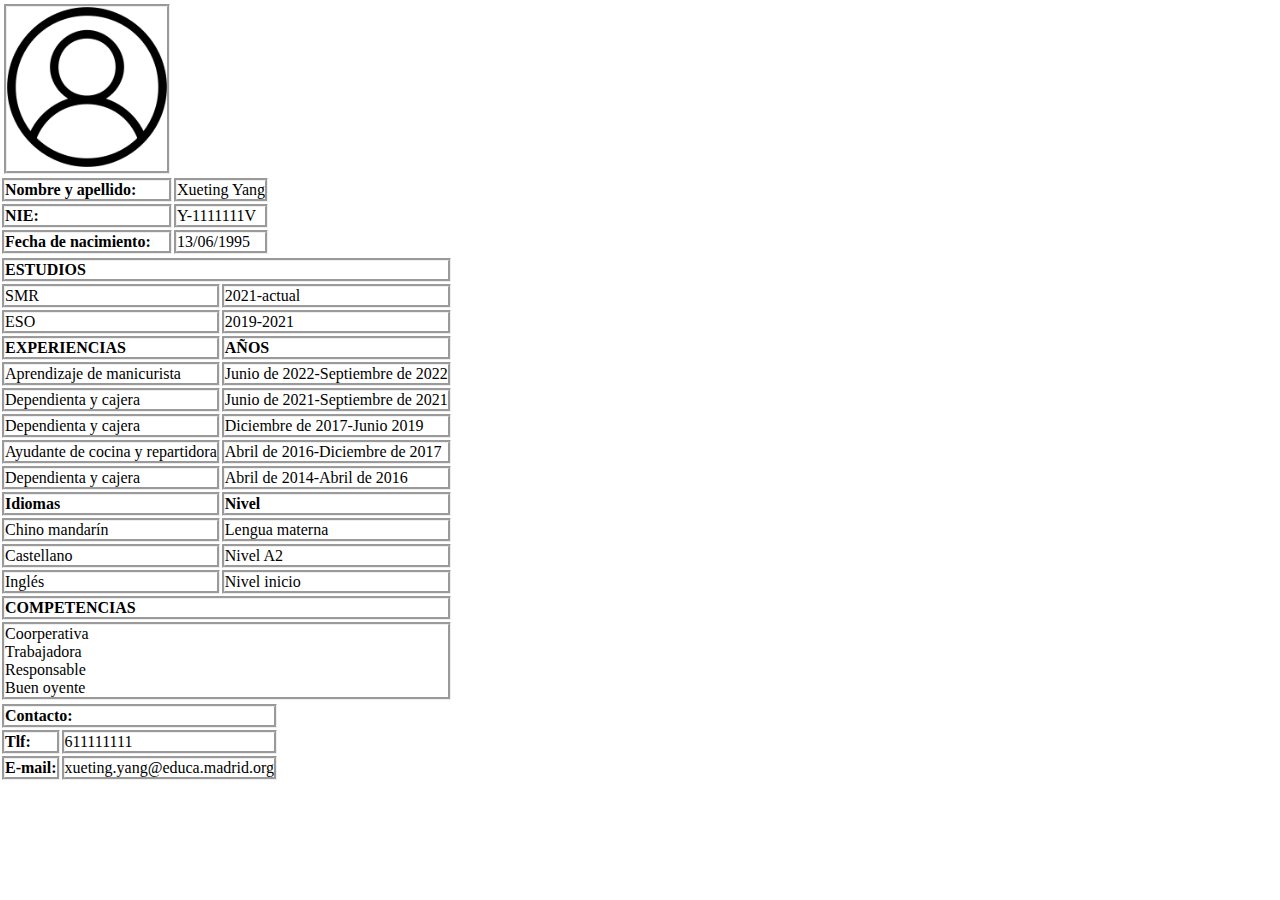
==== webpersonal/paginaCV/cv.html @ f2e088f3 "Add files via upload" ====
<!DOCTYPE html>
<html lang="es">
<head>
    <meta charset="UTF-8">
    <meta http-equiv="X-UA-Compatible" content="IE=edge">
    <meta name="viewport" content="width=device-width, initial-scale=1.0">
    <title>Currículum</title>
    <link rel="stylesheet" href="style.css">
</head>
<body>
    <div>
        <table>
            <caption></caption>
            <thead>
                <tr class="perfil">
                    <td colspan="2">
                        <img src="../img/perfil.jpg" alt="foto de perfil">
                    </td>
                </tr>
                <tr>
                    <th>Nombre y apellido:</th>
                    <td>Xueting Yang</td>
                </tr>
                <tr>
                    <th>NIE:</th>
                    <td>Y-1111111V</td>
                </tr>
                <tr>
                    <th>Fecha de nacimiento:</th>
                    <td>13/06/1995</td>
                </tr>
            </thead>
        </table>
    </div>

    <table>
        <tbody>
            <!--estudios-->
            <tr>
                <th colspan="2">ESTUDIOS</th>
            </tr>
            <tr>
                <td>SMR</td>
                <td>2021-actual</td>
            </tr>
            <tr>
                <td>ESO</td>
                <td>2019-2021</td>
            </tr>
            <!--experiencias-->
            <tr>
                <th>EXPERIENCIAS</th>
                <th>AÑOS</th>

            </tr>
            <tr>
                <td>Aprendizaje de manicurista</td>
                <td>Junio de 2022-Septiembre de 2022</td>
            </tr>
            <tr>
                <td>Dependienta y cajera</td>
                <td>Junio de 2021-Septiembre de 2021</td>

            </tr>
            <tr>
                <td>Dependienta y cajera</td>
                <td>Diciembre de 2017-Junio 2019</td>

            </tr>
            <tr>
                <td>Ayudante de cocina y repartidora</td>
                <td>Abril de 2016-Diciembre de 2017</td>

            </tr>
            <tr>
                <td>Dependienta y cajera</td>
                <td>Abril de 2014-Abril de 2016</td>

            </tr>
            <!--idiomas-->
            <tr>
                <th>Idiomas</th>
                <th>Nivel</th>
            </tr>

            <tr>
                <td>Chino mandarín</td>
                <td>Lengua materna</td>
            </tr>
            <tr>
                <td>Castellano</td>
                <td>Nivel A2</td>
            </tr>
            <tr>
                <td>Inglés</td>
                <td>Nivel inicio</td>
            </tr>
            <!--competencias-->
            <tr>
                <th colspan="2">COMPETENCIAS</th>
            </tr>
            <tr>
                <td  colspan="2">
                    <ul>
                        <li>Coorperativa</li>
                        <li>Trabajadora</li>
                        <li>Responsable</li>
                        <li>Buen oyente</li>
                    </ul>
                </td>
            </tr>
            
        </tbody>
    </table>
    <table>

        <tfoot>
            <tr>
                <th colspan="2">Contacto:</th>
            </tr>
            <tr>
                <th>Tlf:</th>
                <td>611111111</td>
            </tr>
            <tr>
                <th>E-mail:</th>
                <td>xueting.yang@educa.madrid.org</td>
            </tr>
        </tfoot>

    </table>


</body>
</html>
---- webpersonal/paginaCV/style.css ----
* {
    margin: 0;
    padding: 0;
    box-sizing: border-box;
}

th,td {
    text-align: left;
    border-style: groove;
}
div .thead {
    width: 75rem;
    height: 100rem;
    position: relative;
    left: 10rem;
    top: 10rem;
    overflow: auto;
}

/**/
thead .perfil {
    display: inline-block;
}

thead .perfil img {
    width: 10rem;
    
}
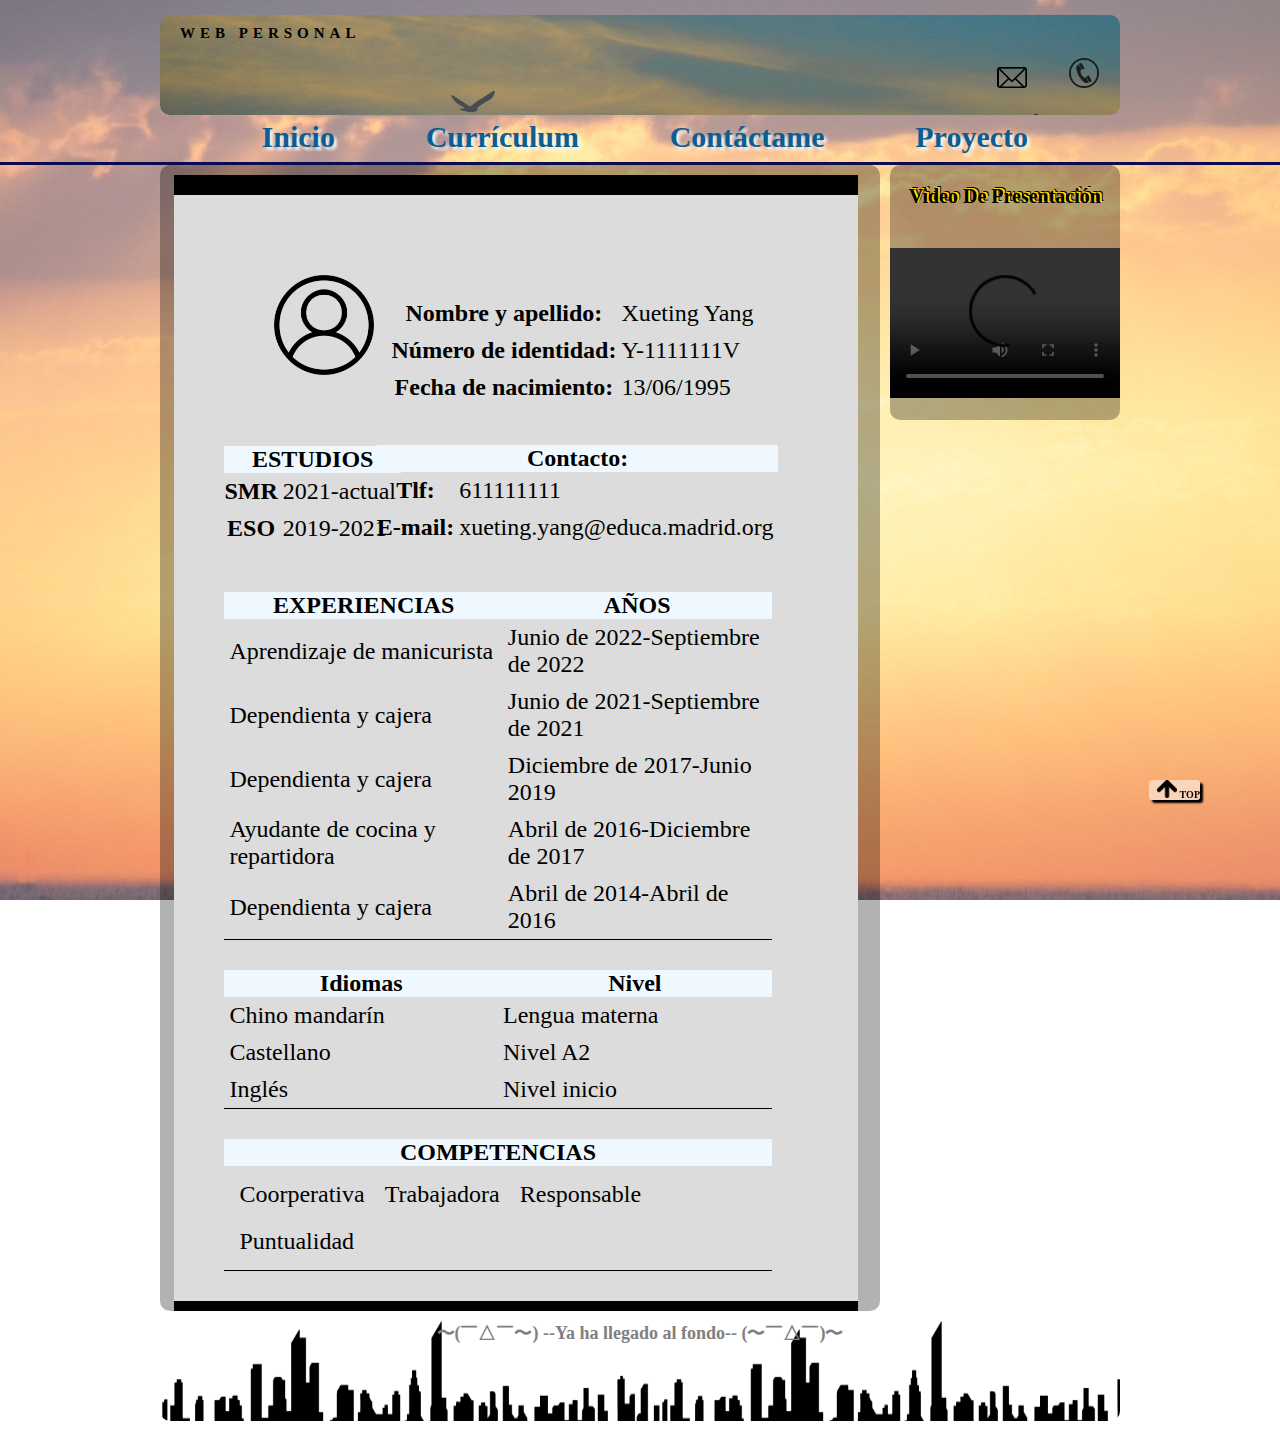
==== commit 2a619459: "Add files via upload" ====
--- a/webpersonal/paginaCV/cv.html
+++ b/webpersonal/paginaCV/cv.html
@@ -5,130 +5,168 @@
     <meta http-equiv="X-UA-Compatible" content="IE=edge">
     <meta name="viewport" content="width=device-width, initial-scale=1.0">
     <title>Currículum</title>
+    <link rel="stylesheet" href="../estructura/styleLayout.css">
     <link rel="stylesheet" href="style.css">
 </head>
 <body>
-    <div>
-        <table>
-            <caption></caption>
-            <thead>
-                <tr class="perfil">
-                    <td colspan="2">
-                        <img src="../img/perfil.jpg" alt="foto de perfil">
-                    </td>
-                </tr>
-                <tr>
-                    <th>Nombre y apellido:</th>
-                    <td>Xueting Yang</td>
-                </tr>
-                <tr>
-                    <th>NIE:</th>
-                    <td>Y-1111111V</td>
-                </tr>
-                <tr>
-                    <th>Fecha de nacimiento:</th>
-                    <td>13/06/1995</td>
-                </tr>
-            </thead>
-        </table>
+    <header>
+        <h2 id="top" title="Xueting Yang">WEB PERSONAL</h2>
+        <img src="../img/bird.jpg" alt="bird" class="navbird">
+        <div>
+            <a href="mailto:xueting.yangeduca.madrid.org"><img src="../img/email.png" alt="email" title="Escribir un mail"></a> 
+            <a href="tel:+34611111111"><img src="../img/phone.jpg" alt="phone" title="LLamar"></a> 
+        </div>
+
+    </header>
+    <nav>
+        <ul>
+            <li><a href="../paginaprincipal/paginaprincipal.html">Inicio</a></li>
+            <li><a href="../paginaCV/cv.html">Currículum</a></li>
+            <li><a href="../paginaformulario/formulario.html">Contáctame</a></li>
+            <li><a href="../paginaproyecto/proyecto.html">Proyecto</a></li>
+        </ul>
+
+    </nav>
+
+    <div class="contenido">
+        <main>
+            <div class="curriculum">
+                <div><img src="../img/perfil.jpg" alt="foto de perfil" class="perfil"></div>
+                <table class="datos">
+                    <tr>
+                        <th>Nombre y apellido:</th>
+                        <td>Xueting Yang</td>
+                    </tr>
+                    <tr>
+                        <th>Número de identidad:</th>
+                        <td>Y-1111111V</td>
+                    </tr>
+                    <tr>
+                        <th>Fecha de nacimiento:</th>
+                        <td>13/06/1995</td>
+                    </tr>
+                </table>
+
+                <table class="estudios">
+                    <thead>
+                        <tr class="cabecera">
+                            <th colspan="2">ESTUDIOS</th>
+                        </tr>    
+                    </thead>
+                    <tbody>
+                        <tr>
+                            <th>SMR</th>
+                            <td>2021-actual</td>
+                        </tr>
+                        <tr>
+                            <th>ESO</th>
+                            <td>2019-2021</td>
+                        </tr>
+                    </tbody>
+                </table>
+
+                <table class="contactos">
+                    <tr class="cabecera">
+                        <th colspan="2">Contacto:</th>
+                    </tr>
+                    <tr>
+                        <th>Tlf:</th>
+                        <td>611111111</td>
+                    </tr>
+                    <tr>
+                        <th>E-mail:</th>
+                        <td>xueting.yang@educa.madrid.org</td>
+                    </tr>
+                </table>
+                
+                <!--experiencias-->
+                <table class="experiencias">
+                    <thead>
+                        <tr class="cabecera">
+                            <th>EXPERIENCIAS</th>
+                            <th>AÑOS</th>
+                        </tr>
+                    </thead> 
+                    <tbody>
+                        <tr>
+                            <td>Aprendizaje de manicurista</td>
+                            <td>Junio de 2022-Septiembre de 2022</td>
+                        </tr>
+                        <tr>
+                            <td>Dependienta y cajera</td>
+                            <td>Junio de 2021-Septiembre de 2021</td>
+
+                        </tr>
+                        <tr>
+                            <td>Dependienta y cajera</td>
+                            <td>Diciembre de 2017-Junio 2019</td>
+
+                        </tr>
+                        <tr>
+                            <td>Ayudante de cocina y repartidora</td>
+                            <td>Abril de 2016-Diciembre de 2017</td>
+
+                        </tr>
+                        <tr>
+                            <td>Dependienta y cajera</td>
+                            <td>Abril de 2014-Abril de 2016</td>
+                        </tr>
+                    </tbody>
+                </table>
+
+                <!--idiomas-->
+                <table class="idiomas">
+                    <tr class="cabecera">
+                        <th>Idiomas</th>
+                        <th>Nivel</th>
+                    </tr>
+                    <tr>
+                        <td>Chino mandarín</td>
+                        <td>Lengua materna</td>
+                    </tr>
+                    <tr>
+                        <td>Castellano</td>
+                        <td>Nivel A2</td>
+                    </tr>
+                    <tr>
+                        <td>Inglés</td>
+                        <td>Nivel inicio</td>
+                    </tr>
+                </table>
+                <!--competencias-->
+                <table class="competencias">
+                    <tr class="cabecera">
+                        <th>COMPETENCIAS</th>
+                    </tr>
+                    <tr>
+                        <td>
+                            <ul>
+                                <li>Coorperativa</li>
+                                <li>Trabajadora</li>
+                                <li>Responsable</li>
+                                <li>Puntualidad</li>
+                            </ul>
+                        </td>
+                    </tr>
+                </table>
+            </div>      
+        </main>
+        
+        <aside>
+            <h3>video de presentación</h3>
+            <video src="../img/1videoBreve.mp4" controls></video>
+        </aside>
     </div>
-
-    <table>
-        <tbody>
-            <!--estudios-->
-            <tr>
-                <th colspan="2">ESTUDIOS</th>
-            </tr>
-            <tr>
-                <td>SMR</td>
-                <td>2021-actual</td>
-            </tr>
-            <tr>
-                <td>ESO</td>
-                <td>2019-2021</td>
-            </tr>
-            <!--experiencias-->
-            <tr>
-                <th>EXPERIENCIAS</th>
-                <th>AÑOS</th>
-
-            </tr>
-            <tr>
-                <td>Aprendizaje de manicurista</td>
-                <td>Junio de 2022-Septiembre de 2022</td>
-            </tr>
-            <tr>
-                <td>Dependienta y cajera</td>
-                <td>Junio de 2021-Septiembre de 2021</td>
-
-            </tr>
-            <tr>
-                <td>Dependienta y cajera</td>
-                <td>Diciembre de 2017-Junio 2019</td>
-
-            </tr>
-            <tr>
-                <td>Ayudante de cocina y repartidora</td>
-                <td>Abril de 2016-Diciembre de 2017</td>
-
-            </tr>
-            <tr>
-                <td>Dependienta y cajera</td>
-                <td>Abril de 2014-Abril de 2016</td>
-
-            </tr>
-            <!--idiomas-->
-            <tr>
-                <th>Idiomas</th>
-                <th>Nivel</th>
-            </tr>
-
-            <tr>
-                <td>Chino mandarín</td>
-                <td>Lengua materna</td>
-            </tr>
-            <tr>
-                <td>Castellano</td>
-                <td>Nivel A2</td>
-            </tr>
-            <tr>
-                <td>Inglés</td>
-                <td>Nivel inicio</td>
-            </tr>
-            <!--competencias-->
-            <tr>
-                <th colspan="2">COMPETENCIAS</th>
-            </tr>
-            <tr>
-                <td  colspan="2">
-                    <ul>
-                        <li>Coorperativa</li>
-                        <li>Trabajadora</li>
-                        <li>Responsable</li>
-                        <li>Buen oyente</li>
-                    </ul>
-                </td>
-            </tr>
+    
+    <footer>
+        <p>〜(￣△￣〜) --Ya ha llegado al fondo-- (〜￣△￣)〜</p>
+        <div><a href="#top">
+            <img src="../img/arrow2.jpg" alt="volver a arriba">
+            TOP
+            </a>
             
-        </tbody>
-    </table>
-    <table>
-
-        <tfoot>
-            <tr>
-                <th colspan="2">Contacto:</th>
-            </tr>
-            <tr>
-                <th>Tlf:</th>
-                <td>611111111</td>
-            </tr>
-            <tr>
-                <th>E-mail:</th>
-                <td>xueting.yang@educa.madrid.org</td>
-            </tr>
-        </tfoot>
-
-    </table>
+        </div>
+    </footer>
 
 
 </body>
--- a/webpersonal/estructura/styleLayout.css
+++ b/webpersonal/estructura/styleLayout.css
@@ -0,0 +1,177 @@
+* {
+    padding: 0;
+    margin: 0;
+    box-sizing: border-box;
+}
+
+html {
+    font-size: 62.5%;
+    background-image: url("../img/sunset.jpg");
+    background-position: center top;
+    background-attachment: fixed;
+
+}
+
+a {
+    display: inline-block;
+    /*text-decoration-style: dashed;
+    text-decoration-color: whitesmoke;*/
+    color: black;
+}
+
+a:hover {
+    background-color:  whitesmoke; 
+}
+
+/*link externo*/
+.app a:visited,
+aside a:visited {
+    color: goldenrod;
+}
+
+/*encabecera*/
+header {
+    position: relative;
+    width: 75%;
+    height: 10rem;
+    border-radius: 1rem;
+    background-image: url("../img/sunset2.jpg");
+    margin: 1.5rem auto 0;
+
+}
+
+header div {
+    position: absolute;
+    bottom: .5rem;
+    right: .1rem;
+}
+
+header div img {
+    display: inline-block;
+    width: 5rem;
+    margin: 1rem;
+    padding: 1rem; 
+}
+
+h2#top {
+    padding: 1rem 2rem;
+    font-family: Georgia, 'Times New Roman', Times, serif;
+    letter-spacing: 0.5rem;
+}
+
+/*navegador*/
+nav {
+    height: 5rem;
+    font-size: 3rem;
+    font-weight: 900;
+    text-shadow: .3rem .3rem .3rem whitesmoke;
+    border-bottom: 0.3rem solid rgb(11, 11, 81);
+    padding: 0.5rem 12rem; 
+}
+
+nav ul li {
+    display:inline-block;
+    list-style: none;
+    padding: 0 4%;  
+}
+
+/*---------solo aplicar al primer li-----------*/
+nav ul li:nth-of-type(1) {
+    margin-left: 10rem;
+}
+
+nav a {
+    color: rgb(11, 94, 146);
+    text-decoration: none;   
+}
+
+/*contenidos principales*/
+/*caja padre de MAIN*/
+div.contenido {
+    width: 75%;
+    background-color: rgba(0,0,0,0);
+    margin: 0 auto;
+    position: relative;
+    overflow: hidden;
+}
+
+div main {
+    font-family: 'Times New Roman', Times, serif;
+    font-size: 2.4rem;
+    width: 75%;
+    border-radius: 1rem;
+    background-color:  rgba(0,0,0,.3);
+    margin: 0 auto;
+    float: left;
+}
+
+/*lateral*/
+aside {
+    width: 24%;
+    border-radius: 1rem;
+    background-color:  rgba(0,0,0,.3);
+    margin: 0 auto 1.5rem;
+    float: right;
+}
+
+h2 {
+    padding: 1rem 2rem;
+    font-family: Georgia, 'Times New Roman', Times, serif;
+}
+
+aside img {
+    width: 12rem;
+    margin: 1.5rem 25%; 
+}
+
+aside ul {
+    font-family: Arial, Helvetica, sans-serif;
+    font-weight: 800;
+    font-size: 1.6rem;
+    line-height: 3rem;
+    list-style-position: inside;
+    list-style-type: circle;
+    margin: 1.5rem 2.5rem;
+    padding: 2.5rem 0;
+}
+
+ /*pie de pagina*/
+footer {
+    position: relative;
+    width: 75%;
+    height: 10rem;
+    border-radius: 1rem;
+    background-image: url("../img/city.png");
+    background-size: 50rem 20rem;
+    margin: 1rem auto;
+}
+
+footer p {
+    font-size: large;
+    font-weight: 700;
+    color: grey;
+    text-align: center;
+}
+
+footer div {
+    background-color: rgba(255, 255, 255, 0.5);
+    width: 4%;
+    font-weight: 800;
+    box-shadow: .3rem .3rem .2rem black;
+    border-radius: .3rem;
+    position: fixed;
+    bottom: 10rem;
+    right: 8rem;
+}
+
+footer a {
+    color: black;
+    text-decoration: none;
+    float: right;
+}
+
+footer img {
+    display: inline-block;
+    width: 2rem;
+}
+
--- a/webpersonal/paginaCV/style.css
+++ b/webpersonal/paginaCV/style.css
@@ -1,28 +1,86 @@
-* {
-    margin: 0;
-    padding: 0;
-    box-sizing: border-box;
+header img.navbird {
+    position: absolute;
+    left: 30%;
+    bottom: 1%;
+    width: 5rem;
 }
 
-th,td {
-    text-align: left;
-    border-style: groove;
-}
-div .thead {
-    width: 75rem;
-    height: 100rem;
-    position: relative;
-    left: 10rem;
-    top: 10rem;
-    overflow: auto;
+/*------parte del curriculum-----------*/
+
+table {
+    /* quitar el espacio entre las celdas, no se aplica si añadimos en tr,th,td */
+    border-spacing: 0;
 }
 
-/**/
-thead .perfil {
-    display: inline-block;
+
+/*caja grande para el curriculum para que se situa en el centro*/
+div.curriculum {
+    width: 95%;
+    position: relative;
+    top: 1rem;
+    left: 2%;
+    background-color: gainsboro;
+    border-bottom: 2rem solid black;
+    border-top: 2rem solid black;
+}
+thead,
+.cabecera {
+    background-color: aliceblue;
+    
 }
 
-thead .perfil img {
+
+div img.perfil {
     width: 10rem;
+    margin: 8rem 5rem 2rem 10rem;
+}
+table.datos {
+    position: absolute;
+    top: 10rem;
+    right: 10rem;
     
-} +}
+
+table.estudios {
+    margin: 4.5rem 5rem;
+    
+}
+table.contactos {
+    position: absolute;
+    top: 25rem;
+    right: 8rem;
+}
+
+table.experiencias,
+table.idiomas,
+table.competencias {
+    width: 80%;
+    margin: 3rem 5rem;
+    border-bottom: .1rem solid black;
+}
+
+td {
+    padding: .5rem;
+}
+
+table ul li {
+    list-style: none;
+    float: left;
+    margin: 1rem;
+}
+
+h3 {
+    text-align: center;
+    text-transform: capitalize;
+    margin: 2rem auto;
+    font-size: 2rem;
+    text-shadow: 2px -1px gold, 3px -2px black;
+}
+
+video {
+    width: 100%;
+    margin: 2rem 0;
+}
+
+
+
